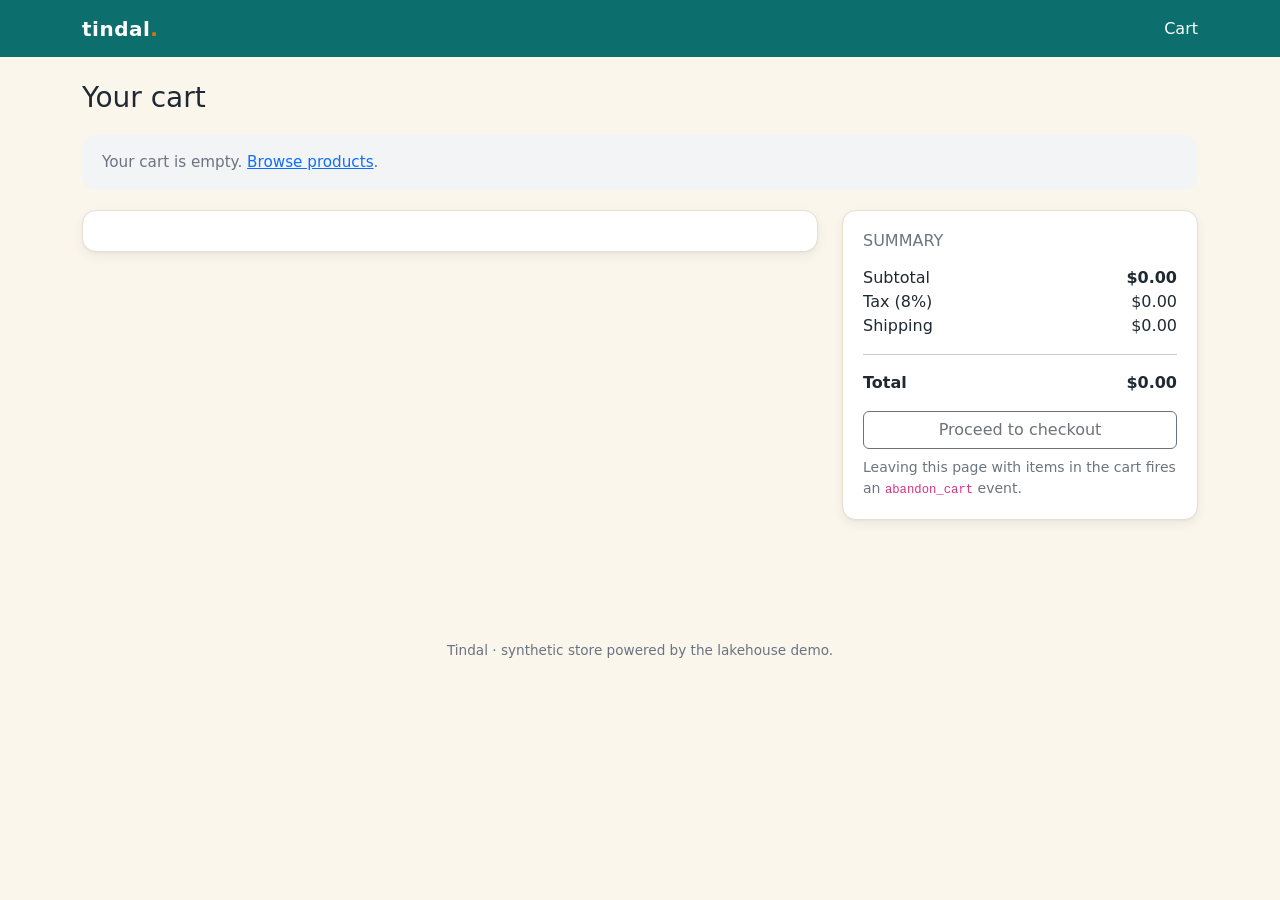
==== web/frontend/cart.html @ e24f968a "feat: add e-commerce web app with direct Databricks integration" ====
<!doctype html>
<html lang="en">
<head>
  <meta charset="utf-8" />
  <meta name="viewport" content="width=device-width, initial-scale=1" />
  <title>Cart — Tindal</title>
  <link href="https://cdn.jsdelivr.net/npm/bootstrap@5.3.3/dist/css/bootstrap.min.css" rel="stylesheet" />
  <link href="./css/styles.css" rel="stylesheet" />
</head>
<body>
  <header class="topbar">
    <div class="container d-flex align-items-center justify-content-between">
      <a href="./index.html" class="brand-mark">tindal<span class="brand-dot">.</span></a>
      <nav class="d-flex gap-3 align-items-center">
        <a href="./cart.html">Cart <span id="cart-count" class="cart-badge d-none">0</span></a>
      </nav>
    </div>
  </header>

  <main class="container py-4">
    <h1 class="h3 mb-3">Your cart</h1>
    <div id="cart-empty" class="banner banner-muted d-none">
      Your cart is empty. <a href="./index.html">Browse products</a>.
    </div>
    <div class="row g-4">
      <div class="col-12 col-md-8">
        <div id="cart-list" class="summary-card"></div>
      </div>
      <div class="col-12 col-md-4">
        <div class="summary-card">
          <h2 class="h6 text-uppercase text-secondary">Summary</h2>
          <div class="d-flex justify-content-between mt-3">
            <span>Subtotal</span><strong id="subtotal">$0.00</strong>
          </div>
          <div class="d-flex justify-content-between">
            <span>Tax (8%)</span><span id="tax">$0.00</span>
          </div>
          <div class="d-flex justify-content-between">
            <span>Shipping</span><span id="shipping">$0.00</span>
          </div>
          <hr />
          <div class="d-flex justify-content-between">
            <strong>Total</strong>
            <strong id="total">$0.00</strong>
          </div>
          <a id="checkout-btn" href="./checkout.html" class="btn btn-primary-teal w-100 mt-3">
            Proceed to checkout
          </a>
          <small class="text-secondary d-block mt-2">
            Leaving this page with items in the cart fires an <code>abandon_cart</code> event.
          </small>
        </div>
      </div>
    </div>
  </main>

  <footer>
    Tindal · synthetic store powered by the lakehouse demo.
  </footer>

  <script src="./js/catalog.js"></script>
  <script src="./js/tracker.js"></script>
  <script src="./js/app.js"></script>
  <script>
    (function () {
      function render() {
        const cart = Tracker.getCart();
        const empty = document.getElementById("cart-empty");
        const list = document.getElementById("cart-list");
        const checkoutBtn = document.getElementById("checkout-btn");
        if (!cart || cart.items.length === 0) {
          empty.classList.remove("d-none");
          list.innerHTML = "";
          checkoutBtn.classList.add("disabled");
          document.getElementById("subtotal").textContent = "$0.00";
          document.getElementById("tax").textContent = "$0.00";
          document.getElementById("shipping").textContent = "$0.00";
          document.getElementById("total").textContent = "$0.00";
          return;
        }
        empty.classList.add("d-none");
        let subtotal = 0;
        list.innerHTML = "";
        cart.items.forEach((it) => {
          const product = window.findProduct(it.product_id) || { name: it.product_id };
          subtotal += it.price * it.qty;
          const row = document.createElement("div");
          row.className = "cart-row";
          row.innerHTML = `
            <div>
              <div class="fw-semibold">${product.name}</div>
              <small class="text-secondary">${it.product_id} · ${it.category}</small>
            </div>
            <div class="text-end">
              <div>$${(it.price * it.qty).toFixed(2)}</div>
              <small class="text-secondary">$${it.price.toFixed(2)} × ${it.qty}</small>
            </div>`;
          list.appendChild(row);
        });
        const tax = subtotal * 0.08;
        const shipping = subtotal > 75 ? 0 : 9.99;
        const total = subtotal + tax + shipping;
        document.getElementById("subtotal").textContent = "$" + subtotal.toFixed(2);
        document.getElementById("tax").textContent = "$" + tax.toFixed(2);
        document.getElementById("shipping").textContent = "$" + shipping.toFixed(2);
        document.getElementById("total").textContent = "$" + total.toFixed(2);
        checkoutBtn.classList.remove("disabled");
      }

      render();
      window.App.refreshCartBadge();
    })();
  </script>
</body>
</html>
---- web/frontend/css/styles.css ----
/*
 * Color palette — intentionally not Amazon (orange/blue) and not Magalu
 * (cobalt/pink). A teal primary on a cream background, with deep slate
 * text. Borrowed only the layout idea from those sites, not the look.
 */
:root {
  --color-primary:        #0d6e6e;   /* deep teal */
  --color-primary-soft:   #e3f1ef;
  --color-primary-dark:   #0a5454;
  --color-accent:         #d97706;   /* burnt amber, used very sparingly */
  --color-bg:             #faf6ec;   /* warm cream */
  --color-surface:        #ffffff;
  --color-text:           #1f2933;
  --color-text-muted:     #6b7280;
  --color-border:         #e5e0d2;
  --color-success:        #15803d;
  --shadow-card:          0 1px 2px rgba(15, 23, 42, 0.04), 0 4px 12px rgba(15, 23, 42, 0.06);
  --radius:               14px;
}

html, body {
  background-color: var(--color-bg);
  color: var(--color-text);
  font-family: "Inter", system-ui, -apple-system, "Segoe UI", Roboto, sans-serif;
}

/* --- Top bar --- */
.topbar {
  background: var(--color-primary);
  color: var(--color-surface);
  padding: 0.85rem 0;
}
.topbar a, .topbar a:hover {
  color: var(--color-surface);
  text-decoration: none;
}
.brand-mark {
  font-weight: 700;
  letter-spacing: 0.5px;
  font-size: 1.25rem;
}
.brand-dot {
  color: var(--color-accent);
}

/* --- Category pills --- */
.category-bar {
  background: var(--color-primary-soft);
  border-bottom: 1px solid var(--color-border);
  padding: 0.5rem 0;
}
.category-pill {
  display: inline-block;
  padding: 0.25rem 0.85rem;
  border-radius: 999px;
  font-size: 0.85rem;
  margin-right: 0.4rem;
  color: var(--color-primary-dark);
  cursor: pointer;
  user-select: none;
  border: 1px solid transparent;
}
.category-pill:hover, .category-pill.active {
  background: var(--color-surface);
  border-color: var(--color-primary);
}

/* --- Product grid --- */
.product-card {
  background: var(--color-surface);
  border: 1px solid var(--color-border);
  border-radius: var(--radius);
  box-shadow: var(--shadow-card);
  overflow: hidden;
  transition: transform 0.12s ease, box-shadow 0.12s ease;
  height: 100%;
  display: flex;
  flex-direction: column;
}
.product-card:hover {
  transform: translateY(-2px);
  box-shadow: 0 4px 6px rgba(15, 23, 42, 0.06), 0 12px 24px rgba(15, 23, 42, 0.10);
}
.product-thumb {
  background: linear-gradient(135deg, var(--color-primary-soft) 0%, #fff 100%);
  height: 160px;
  display: flex;
  align-items: center;
  justify-content: center;
  font-size: 2.5rem;
  color: var(--color-primary);
}
.product-body {
  padding: 1rem 1.1rem 1.2rem;
  flex: 1;
  display: flex;
  flex-direction: column;
}
.product-title {
  font-weight: 600;
  font-size: 0.98rem;
  line-height: 1.3;
  margin-bottom: 0.4rem;
}
.product-cat {
  font-size: 0.78rem;
  text-transform: uppercase;
  letter-spacing: 0.5px;
  color: var(--color-text-muted);
  margin-bottom: 0.6rem;
}
.product-price {
  font-weight: 700;
  font-size: 1.15rem;
  color: var(--color-primary-dark);
  margin-top: auto;
}

/* --- Buttons --- */
.btn-primary-teal {
  background: var(--color-primary);
  border-color: var(--color-primary);
  color: var(--color-surface);
}
.btn-primary-teal:hover {
  background: var(--color-primary-dark);
  border-color: var(--color-primary-dark);
  color: var(--color-surface);
}
.btn-outline-teal {
  border-color: var(--color-primary);
  color: var(--color-primary);
  background: transparent;
}
.btn-outline-teal:hover {
  background: var(--color-primary);
  color: var(--color-surface);
}

/* --- Cart badge --- */
.cart-badge {
  background: var(--color-accent);
  border-radius: 999px;
  padding: 0.1rem 0.5rem;
  font-size: 0.78rem;
  margin-left: 0.4rem;
  font-weight: 700;
}

/* --- Cart / checkout layout --- */
.cart-row {
  border-bottom: 1px solid var(--color-border);
  padding: 0.75rem 0;
  display: flex;
  justify-content: space-between;
  align-items: center;
}
.cart-row:last-child { border-bottom: 0; }
.summary-card {
  background: var(--color-surface);
  border: 1px solid var(--color-border);
  border-radius: var(--radius);
  padding: 1.25rem;
  box-shadow: var(--shadow-card);
}

/* --- Status banners --- */
.banner {
  border-radius: var(--radius);
  padding: 1rem 1.25rem;
  margin: 1.25rem 0;
  font-size: 0.95rem;
}
.banner-info { background: var(--color-primary-soft); color: var(--color-primary-dark); }
.banner-success { background: #dcfce7; color: var(--color-success); }
.banner-muted { background: #f3f4f6; color: var(--color-text-muted); }

footer {
  margin-top: 4rem;
  padding: 2rem 0 3rem;
  color: var(--color-text-muted);
  font-size: 0.85rem;
  text-align: center;
}
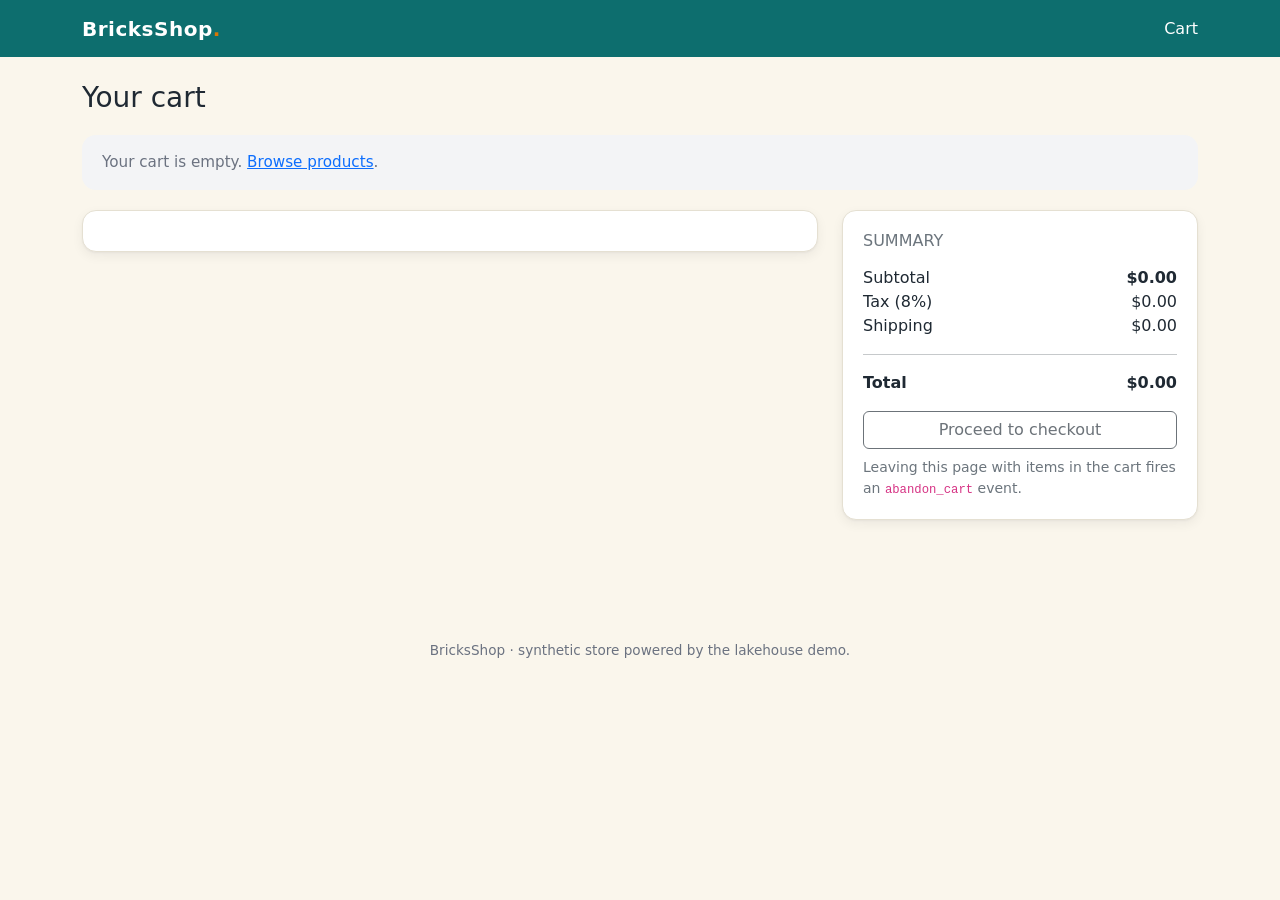
==== commit d8400fd7: "feat: rename project to BricksShop User-facing brand text only; technical identifiers preserved.  Re" ====
--- a/web/frontend/cart.html
+++ b/web/frontend/cart.html
@@ -3,14 +3,14 @@
 <head>
   <meta charset="utf-8" />
   <meta name="viewport" content="width=device-width, initial-scale=1" />
-  <title>Cart — Tindal</title>
+  <title>Cart — BricksShop</title>
   <link href="https://cdn.jsdelivr.net/npm/bootstrap@5.3.3/dist/css/bootstrap.min.css" rel="stylesheet" />
   <link href="./css/styles.css" rel="stylesheet" />
 </head>
 <body>
   <header class="topbar">
     <div class="container d-flex align-items-center justify-content-between">
-      <a href="./index.html" class="brand-mark">tindal<span class="brand-dot">.</span></a>
+      <a href="./index.html" class="brand-mark">BricksShop<span class="brand-dot">.</span></a>
       <nav class="d-flex gap-3 align-items-center">
         <a href="./cart.html">Cart <span id="cart-count" class="cart-badge d-none">0</span></a>
       </nav>
@@ -55,7 +55,7 @@
   </main>
 
   <footer>
-    Tindal · synthetic store powered by the lakehouse demo.
+    BricksShop · synthetic store powered by the lakehouse demo.
   </footer>
 
   <script src="./js/catalog.js"></script>
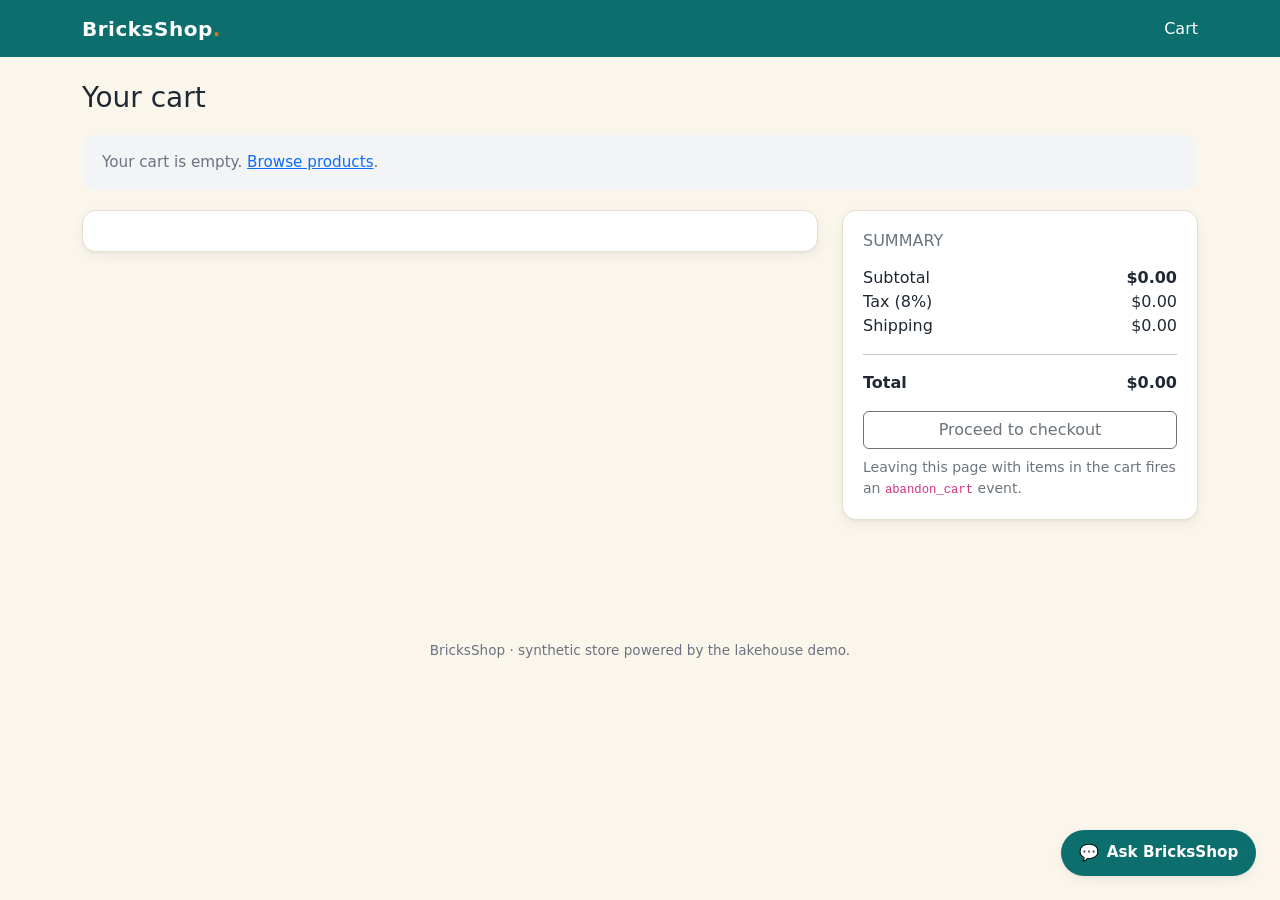
==== commit a52ea41b: "feat(chat): multi-tier semantic search with FAISS + hybrid ranking Adds the full chat stack to Brick" ====
--- a/web/frontend/cart.html
+++ b/web/frontend/cart.html
@@ -61,6 +61,7 @@
   <script src="./js/catalog.js"></script>
   <script src="./js/tracker.js"></script>
   <script src="./js/app.js"></script>
+  <script src="./js/chat.js"></script>
   <script>
     (function () {
       function render() {
--- a/web/frontend/css/styles.css
+++ b/web/frontend/css/styles.css
@@ -182,3 +182,145 @@
   font-size: 0.85rem;
   text-align: center;
 }
+
+/* --- Chat widget --- */
+.chat-widget {
+  position: fixed;
+  right: 1.5rem;
+  bottom: 1.5rem;
+  z-index: 1050;
+  font-family: inherit;
+}
+.chat-launcher {
+  background: var(--color-primary);
+  color: var(--color-surface);
+  border: 0;
+  padding: 0.7rem 1.1rem;
+  border-radius: 999px;
+  box-shadow: var(--shadow-card);
+  cursor: pointer;
+  display: inline-flex;
+  align-items: center;
+  gap: 0.5rem;
+  font-weight: 600;
+}
+.chat-launcher:hover { background: var(--color-primary-dark); }
+.chat-launcher-label { font-size: 0.95rem; }
+.chat-widget.chat-open .chat-launcher { display: none; }
+
+.chat-panel {
+  display: none;
+  width: 360px;
+  max-width: calc(100vw - 2rem);
+  height: 520px;
+  max-height: calc(100vh - 4rem);
+  background: var(--color-surface);
+  border: 1px solid var(--color-border);
+  border-radius: var(--radius);
+  box-shadow: 0 10px 30px rgba(15, 23, 42, 0.18);
+  flex-direction: column;
+  overflow: hidden;
+}
+.chat-widget.chat-open .chat-panel { display: flex; }
+.chat-header {
+  background: var(--color-primary);
+  color: var(--color-surface);
+  padding: 0.7rem 1rem;
+  display: flex;
+  align-items: center;
+  justify-content: space-between;
+}
+.chat-close {
+  background: transparent;
+  color: var(--color-surface);
+  border: 0;
+  font-size: 1.4rem;
+  line-height: 1;
+  cursor: pointer;
+}
+.chat-messages {
+  flex: 1;
+  padding: 0.85rem;
+  overflow-y: auto;
+  background: var(--color-bg);
+  display: flex;
+  flex-direction: column;
+  gap: 0.55rem;
+}
+.chat-bubble {
+  padding: 0.55rem 0.8rem;
+  border-radius: 12px;
+  max-width: 85%;
+  line-height: 1.35;
+  font-size: 0.92rem;
+  word-wrap: break-word;
+}
+.chat-user {
+  align-self: flex-end;
+  background: var(--color-primary);
+  color: var(--color-surface);
+  border-bottom-right-radius: 4px;
+}
+.chat-assistant {
+  align-self: flex-start;
+  background: var(--color-surface);
+  color: var(--color-text);
+  border: 1px solid var(--color-border);
+  border-bottom-left-radius: 4px;
+}
+.chat-chip {
+  display: inline-block;
+  padding: 0 0.35rem;
+  background: var(--color-primary-soft);
+  color: var(--color-primary-dark);
+  border-radius: 6px;
+  font-weight: 600;
+  font-size: 0.88em;
+}
+.chat-cards {
+  display: flex;
+  flex-direction: column;
+  gap: 0.45rem;
+  align-self: stretch;
+}
+.chat-card {
+  display: flex;
+  align-items: center;
+  justify-content: space-between;
+  gap: 0.7rem;
+  background: var(--color-surface);
+  border: 1px solid var(--color-border);
+  border-radius: 10px;
+  padding: 0.55rem 0.75rem;
+}
+.chat-card-name { font-weight: 600; font-size: 0.92rem; }
+.chat-card-meta { color: var(--color-text-muted); font-size: 0.82rem; }
+.chat-card-add { white-space: nowrap; }
+.chat-form {
+  display: flex;
+  gap: 0.5rem;
+  padding: 0.6rem;
+  border-top: 1px solid var(--color-border);
+  background: var(--color-surface);
+}
+.chat-input {
+  flex: 1;
+  border: 1px solid var(--color-border);
+  border-radius: 8px;
+  padding: 0.45rem 0.7rem;
+  font-size: 0.92rem;
+  outline: none;
+}
+.chat-input:focus { border-color: var(--color-primary); }
+.chat-thinking { display: inline-flex; gap: 4px; padding: 0.55rem 0.8rem; }
+.chat-dot {
+  width: 6px; height: 6px; border-radius: 50%;
+  background: var(--color-text-muted);
+  animation: chat-bounce 1.2s infinite ease-in-out both;
+}
+.chat-dot:nth-child(2) { animation-delay: 0.15s; }
+.chat-dot:nth-child(3) { animation-delay: 0.3s; }
+@keyframes chat-bounce {
+  0%, 80%, 100% { transform: scale(0.6); opacity: 0.4; }
+  40% { transform: scale(1); opacity: 1; }
+}
